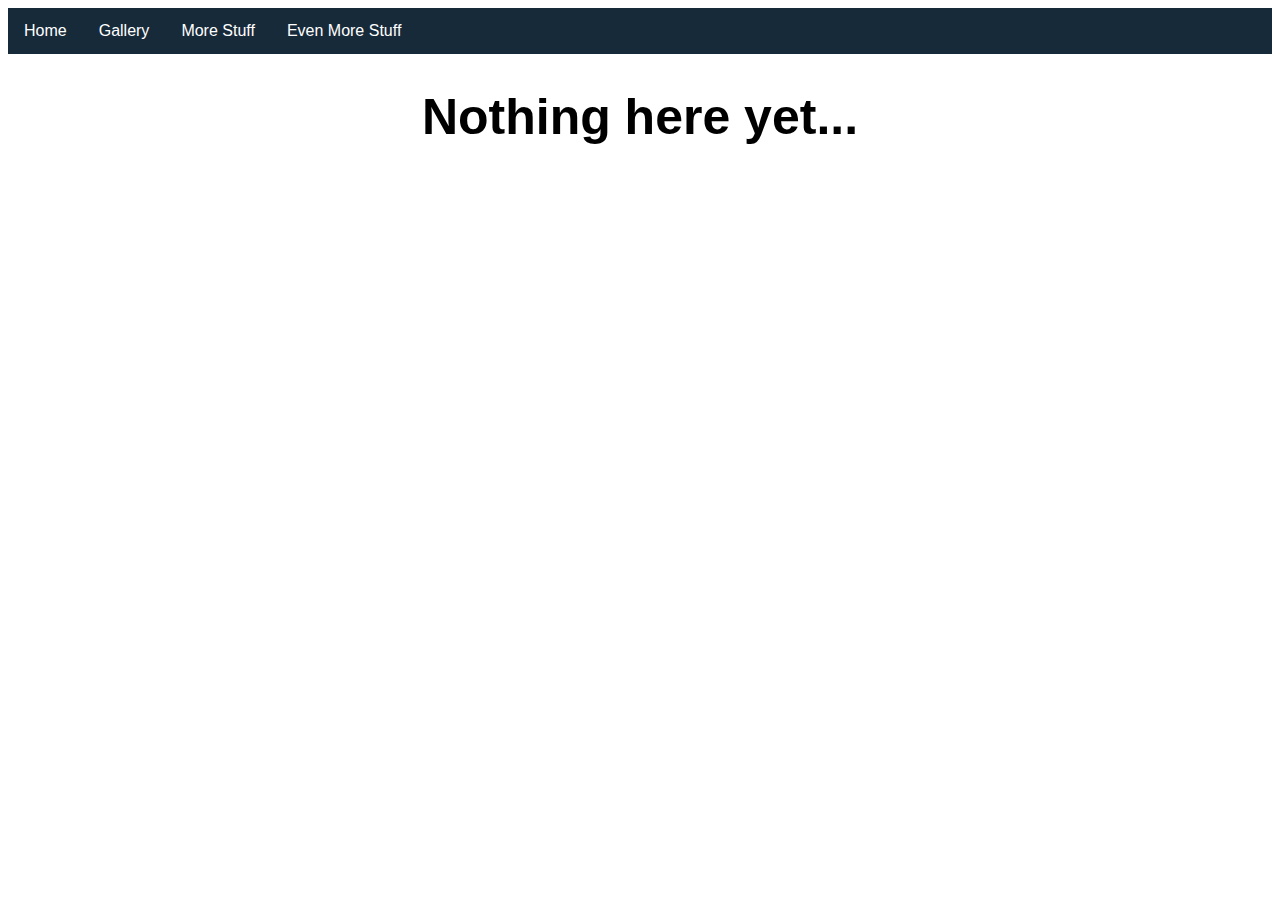
==== page3.html @ b0565707 "changed site to personal" ====
<!DOCTYPE html>
<html lang="en">
<head>
    <meta charset="UTF-8">
    <meta http-equiv="X-UA-Compatible" content="IE=edge">
    <meta name="viewport" content="width=device-width, initial-scale=1.0">
    <link rel="stylesheet" href="./css/style.css">
    <link rel="stylesheet" href="./css/navbar.css">
    <title>More Stuff</title>
</head>
<body>
    <div class="navbar">
        <ul>
            <li><a href="index.html">Home</a></li>
            <li><a href="gallery.html">Gallery</a></li>
            <li><a href="page3.html">More Stuff</a></li>
            <li><a href="page4.html">Even More Stuff</a></li>
          </ul>
    </div>
    <h1 class="page-header">Nothing here yet...</h1>
</body>
</html>
---- css/style.css ----
* {
  font-family: sans-serif;
}
.page-header {
  text-align: center;
  font-family: sans-serif;
  font-size: 50px;
}
.body {
  text-align: center;
  font-family: sans-serif;
  font-size: 20px;
}
---- css/navbar.css ----
ul {
  list-style-type: none;
  margin: 0;
  padding: 0;
  overflow: hidden;
  background-color: #172a3a;
}

li {
  float: left;
  background-color: #172a3a;
}

li a {
  display: block;
  color: white;
  text-align: center;
  padding: 14px 16px;
  text-decoration: none;
}

/* Change the link color to #111 (black) on hover */
li a:hover {
  background-color: #004346;
}
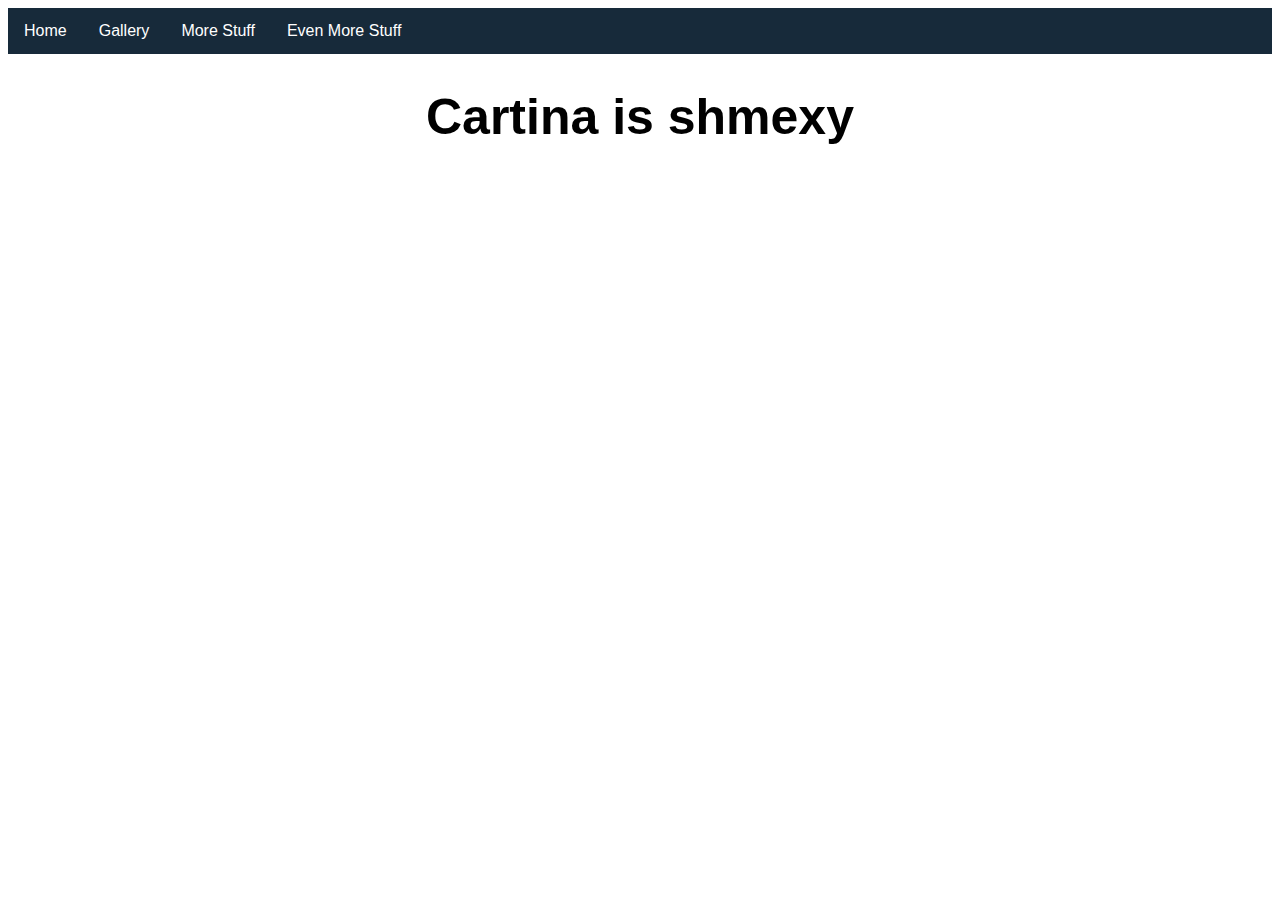
==== commit da511f43: "added cartina" ====
--- a/page3.html
+++ b/page3.html
@@ -1,22 +1,22 @@
 <!DOCTYPE html>
 <html lang="en">
-<head>
-    <meta charset="UTF-8">
-    <meta http-equiv="X-UA-Compatible" content="IE=edge">
-    <meta name="viewport" content="width=device-width, initial-scale=1.0">
-    <link rel="stylesheet" href="./css/style.css">
-    <link rel="stylesheet" href="./css/navbar.css">
+  <head>
+    <meta charset="UTF-8" />
+    <meta http-equiv="X-UA-Compatible" content="IE=edge" />
+    <meta name="viewport" content="width=device-width, initial-scale=1.0" />
+    <link rel="stylesheet" href="./css/style.css" />
+    <link rel="stylesheet" href="./css/navbar.css" />
     <title>More Stuff</title>
-</head>
-<body>
+  </head>
+  <body>
     <div class="navbar">
-        <ul>
-            <li><a href="index.html">Home</a></li>
-            <li><a href="gallery.html">Gallery</a></li>
-            <li><a href="page3.html">More Stuff</a></li>
-            <li><a href="page4.html">Even More Stuff</a></li>
-          </ul>
+      <ul>
+        <li><a href="index.html">Home</a></li>
+        <li><a href="gallery.html">Gallery</a></li>
+        <li><a href="page3.html">More Stuff</a></li>
+        <li><a href="page4.html">Even More Stuff</a></li>
+      </ul>
     </div>
-    <h1 class="page-header">Nothing here yet...</h1>
-</body>
-</html>+    <h1 class="page-header">Cartina is shmexy</h1>
+  </body>
+</html>
